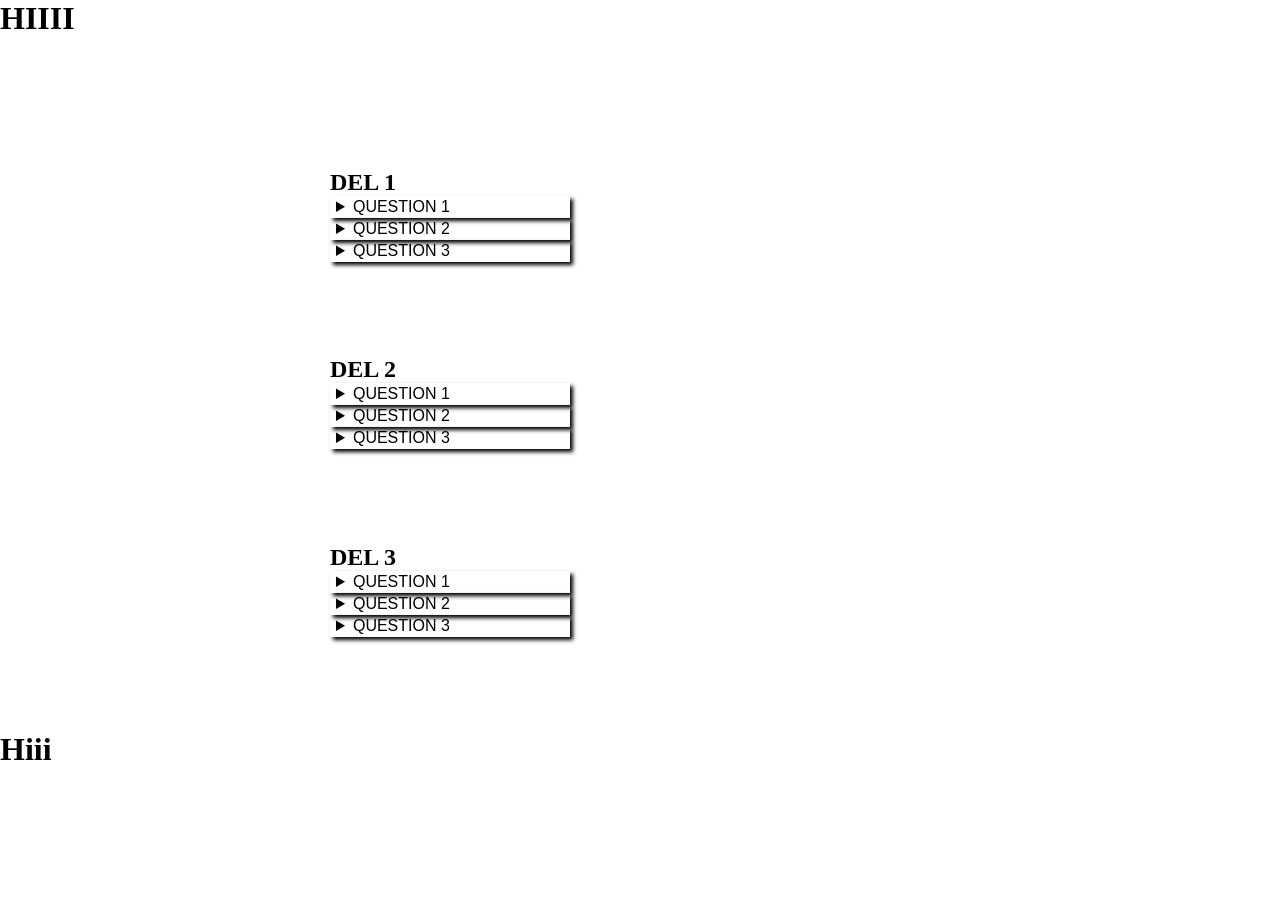
==== src/html/section_example.html @ 6439ff92 "Experianced the changes between stuff" ====
<!doctype html>
<html lang="en">
  <head>
    <meta charset="UTF-8" />
    <meta name="viewport" content="width=device-width, initial-scale=1.0" />
    <title>Document</title>
    <link rel="stylesheet" href="../css/style.css" />
    <link rel="stylesheet" href="../css/question_style.css" />
    <link rel="stylesheet" href="../css/grid_styles.css" />
  </head>
  <body>
    <header>
      <h1>HIIII</h1>
    </header>
    <main>
      <section id="biography-section">
        <h1>DEL 1</h1>

        <details>
          <summary>QUESTION 1</summary>
          <p>
            Epcot is a theme park at Walt Disney World Resort featuring exciting
            attractions, international pavilions, award-winning fireworks and
            seasonal special events.
          </p>
        </details>

        <details>
          <summary>QUESTION 2</summary>
          <p>
            Epcot is a theme park at Walt Disney World Resort featuring exciting
            attractions, international pavilions, award-winning fireworks and
            seasonal special events.
          </p>
        </details>

        <details>
          <summary>QUESTION 3</summary>
          <p>
            Epcot is a theme park at Walt Disney World Resort featuring exciting
            attractions, international pavilions, award-winning fireworks and
            seasonal special events.
          </p>
        </details>
      </section>
      <section id="interests-section">
        <h1>DEL 2</h1>

        <details>
          <summary>QUESTION 1</summary>
          <p>
            Epcot is a theme park at Walt Disney World Resort featuring exciting
            attractions, international pavilions, award-winning fireworks and
            seasonal special events.
          </p>
        </details>

        <details>
          <summary>QUESTION 2</summary>
          <p>
            Epcot is a theme park at Walt Disney World Resort featuring exciting
            attractions, international pavilions, award-winning fireworks and
            seasonal special events.
          </p>
        </details>

        <details>
          <summary>QUESTION 3</summary>
          <p>
            Epcot is a theme park at Walt Disney World Resort featuring exciting
            attractions, international pavilions, award-winning fireworks and
            seasonal special events.
          </p>
        </details>
      </section>

      <section id="goal-section">
        <h1>DEL 3</h1>

        <details>
          <summary>QUESTION 1</summary>
          <p>
            Epcot is a theme park at Walt Disney World Resort featuring exciting
            attractions, international pavilions, award-winning fireworks and
            seasonal special events.
          </p>
        </details>

        <details>
          <summary>QUESTION 2</summary>
          <p>
            Epcot is a theme park at Walt Disney World Resort featuring exciting
            attractions, international pavilions, award-winning fireworks and
            seasonal special events.
          </p>
        </details>

        <details>
          <summary>QUESTION 3</summary>
          <p>
            Epcot is a theme park at Walt Disney World Resort featuring exciting
            attractions, international pavilions, award-winning fireworks and
            seasonal special events.
          </p>
        </details>
      </section>
    </main>
    <footer>
      <h1>Hiii</h1>
    </footer>
  </body>
</html>
---- src/css/style.css ----
*,
*::before,
*::after {
    box-sizing: border-box;
    margin: 0;
    padding: 0;
}

:root[data-theme="light"] {
  --text: #080a0c;
  --background: #f6f8f9;
  --primary: #09253e;
  --secondary: #99b7d1;
  --accent: #6a9cc8;
}

:root[data-theme="dark"] {
  --text: #f3f5f7;
  --background: #060809;
  --primary: #c1ddf6;
  --secondary: #2e4c66;
  --accent: #376995;
}
---- src/css/question_style.css ----
details {
  font:
    16px "Open Sans",
    "Calibri",
    sans-serif;
  width: 620px;
}

details > summary {
  padding: 2px 6px;
  width: 15em;
  background-color: --background;
  border: none;
  box-shadow: 3px 3px 4px black;
  cursor: pointer;
}

details > p {
  border-radius: 0 0 10px 10px;
  background-color: --background;
  padding: 2px 6px;
  box-shadow: 3px 3px 4px black;
}
---- src/css/grid_styles.css ----
body {
  width: 100dvw;
  height: 100dvh;
  display: grid;
  grid-template-columns: 0.3fr 1fr 0.3fr;
  grid-template-rows: 0 0.3fr 1fr 0.3fr 0;
  grid-column-gap: 0px;
  grid-row-gap: 0px;
}

header {
  grid-area: 2 / 1 / 3 / 4;
}

main {
  grid-area: 3 / 2 / 4 / 3;
  display: grid;
  grid-template-columns: repeat(3, 1fr);
  grid-template-rows: 0 repeat(3, 1fr) 0;
  grid-column-gap: 0px;
  grid-row-gap: 0px;
}

footer {
  grid-area: 4 / 1 / 5 / 4;
}

#biography-section {
  grid-area: 2 / 2 / 3 / 3;
}

#interests-section {
  grid-area: 3 / 2 / 4 / 3;
}

#goal-section {
  grid-area: 4 / 2 / 5 / 3;
}
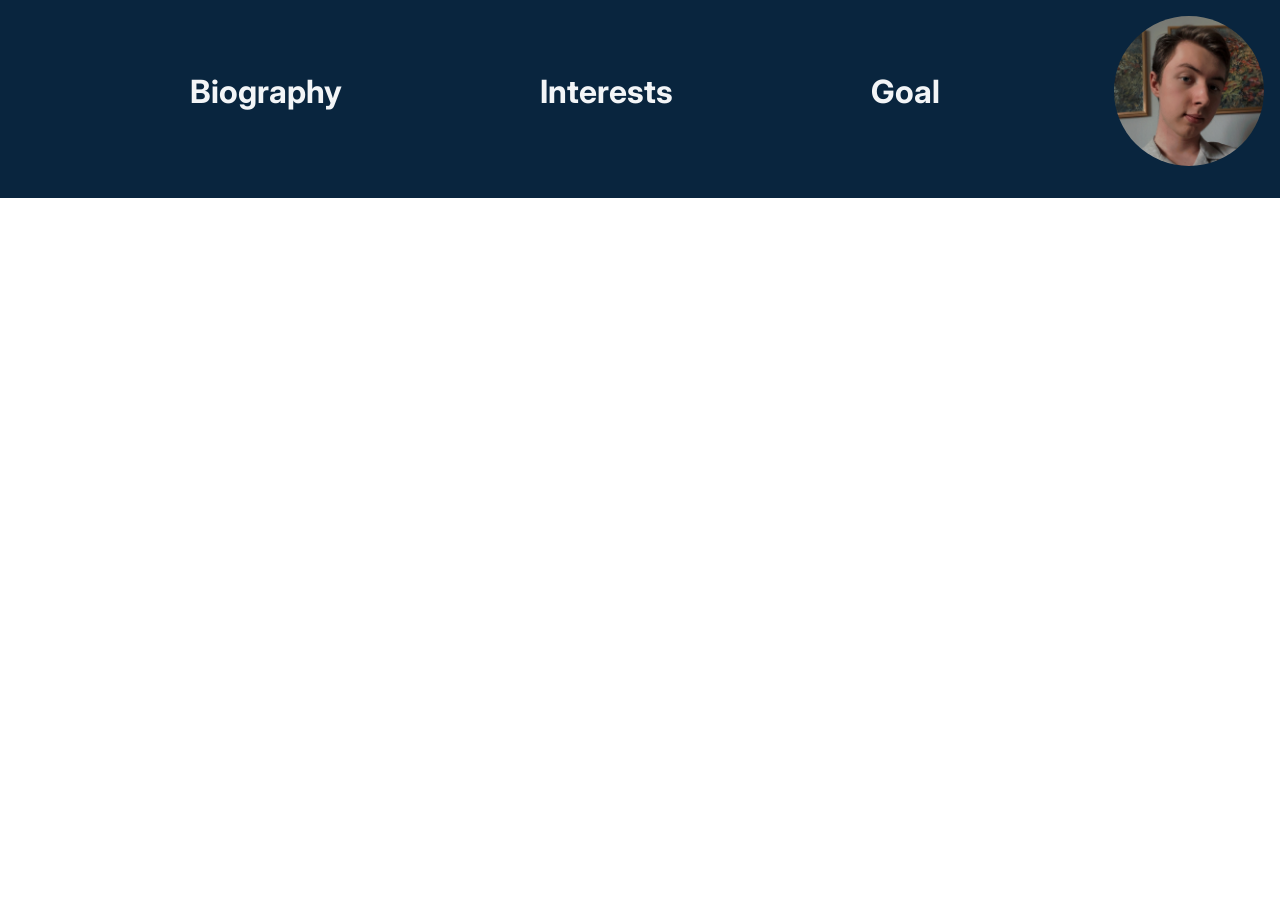
==== commit 7d0d3839: "Redoing the styles and layout" ====
--- a/src/html/section_example.html
+++ b/src/html/section_example.html
@@ -4,109 +4,32 @@
     <meta charset="UTF-8" />
     <meta name="viewport" content="width=device-width, initial-scale=1.0" />
     <title>Document</title>
+
+    <!-- FONT WEIGTH -->
+    <link rel="preconnect" href="https://fonts.googleapis.com">
+    <link rel="preconnect" href="https://fonts.gstatic.com" crossorigin>
+    <link href="https://fonts.googleapis.com/css2?family=Inter:ital,opsz,wght@0,14..32,100..900;1,14..32,100..900&display=swap" rel="stylesheet">
+
+
     <link rel="stylesheet" href="../css/style.css" />
-    <link rel="stylesheet" href="../css/question_style.css" />
-    <link rel="stylesheet" href="../css/grid_styles.css" />
+    <link rel="stylesheet" href="../css/nav-style.css" />
   </head>
   <body>
     <header>
-      <h1>HIIII</h1>
+      <nav id="nav-bar">
+        <div id="nav-link">
+          <a href="" class="page-link">Biography</a>
+          <a href="" class="page-link">Interests</a>
+          <a href="" class="page-link">Goal</a>
+        </div>
+          
+        <div id="profile-image-boreder">
+          <img src="../img/IMG_2744.JPG" sizes="" />
+        </div>
+      </nav>
     </header>
-    <main>
-      <section id="biography-section">
-        <h1>DEL 1</h1>
 
-        <details>
-          <summary>QUESTION 1</summary>
-          <p>
-            Epcot is a theme park at Walt Disney World Resort featuring exciting
-            attractions, international pavilions, award-winning fireworks and
-            seasonal special events.
-          </p>
-        </details>
 
-        <details>
-          <summary>QUESTION 2</summary>
-          <p>
-            Epcot is a theme park at Walt Disney World Resort featuring exciting
-            attractions, international pavilions, award-winning fireworks and
-            seasonal special events.
-          </p>
-        </details>
-
-        <details>
-          <summary>QUESTION 3</summary>
-          <p>
-            Epcot is a theme park at Walt Disney World Resort featuring exciting
-            attractions, international pavilions, award-winning fireworks and
-            seasonal special events.
-          </p>
-        </details>
-      </section>
-      <section id="interests-section">
-        <h1>DEL 2</h1>
-
-        <details>
-          <summary>QUESTION 1</summary>
-          <p>
-            Epcot is a theme park at Walt Disney World Resort featuring exciting
-            attractions, international pavilions, award-winning fireworks and
-            seasonal special events.
-          </p>
-        </details>
-
-        <details>
-          <summary>QUESTION 2</summary>
-          <p>
-            Epcot is a theme park at Walt Disney World Resort featuring exciting
-            attractions, international pavilions, award-winning fireworks and
-            seasonal special events.
-          </p>
-        </details>
-
-        <details>
-          <summary>QUESTION 3</summary>
-          <p>
-            Epcot is a theme park at Walt Disney World Resort featuring exciting
-            attractions, international pavilions, award-winning fireworks and
-            seasonal special events.
-          </p>
-        </details>
-      </section>
-
-      <section id="goal-section">
-        <h1>DEL 3</h1>
-
-        <details>
-          <summary>QUESTION 1</summary>
-          <p>
-            Epcot is a theme park at Walt Disney World Resort featuring exciting
-            attractions, international pavilions, award-winning fireworks and
-            seasonal special events.
-          </p>
-        </details>
-
-        <details>
-          <summary>QUESTION 2</summary>
-          <p>
-            Epcot is a theme park at Walt Disney World Resort featuring exciting
-            attractions, international pavilions, award-winning fireworks and
-            seasonal special events.
-          </p>
-        </details>
-
-        <details>
-          <summary>QUESTION 3</summary>
-          <p>
-            Epcot is a theme park at Walt Disney World Resort featuring exciting
-            attractions, international pavilions, award-winning fireworks and
-            seasonal special events.
-          </p>
-        </details>
-      </section>
-    </main>
-    <footer>
-      <h1>Hiii</h1>
-    </footer>
+    
   </body>
 </html>
--- a/src/css/style.css
+++ b/src/css/style.css
@@ -4,20 +4,20 @@
     box-sizing: border-box;
     margin: 0;
     padding: 0;
+    font-family: "Inter", system-ui, sans-serif;
 }
 
-:root[data-theme="light"] {
-  --text: #080a0c;
+:root {
+  
+  --text-base-dark: #080a0c;
+  --text-base-light: #f3f5f7;
+  
+  --text-hover-light: #185286;  
+  --text-hover-dark: #171d23;  
+  
   --background: #f6f8f9;
   --primary: #09253e;
   --secondary: #99b7d1;
-  --accent: #6a9cc8;
-}
-
-:root[data-theme="dark"] {
-  --text: #f3f5f7;
-  --background: #060809;
-  --primary: #c1ddf6;
-  --secondary: #2e4c66;
-  --accent: #376995;
+  
+  
 }
--- a/src/css/nav-style.css
+++ b/src/css/nav-style.css
@@ -0,0 +1,55 @@
+/* PROFILE PICTURE STYLEING */
+
+#profile-image-boreder {
+    width: 150px;
+    height: 150px;
+    border-radius: 50%;
+    overflow: hidden;
+
+    img {
+        width: 100%;
+        height: 100%;
+        object-fit: cover;
+
+        object-position: 75% 25%;
+    }
+}
+
+/* LINK STYLE */
+.page-link{
+    padding: 1.5rem;
+    font-weight: bolder;
+    font-size: xx-large;
+    text-decoration: none;
+    color: var(--text-base-light);
+}
+
+.page-link:hover {
+    
+    color: var(--text-hover-light)
+}
+
+header {
+    background-color: var(--primary);
+}
+
+/* NAVIGATION BAR STYELING */
+
+#nav-bar {
+    display: flex;
+    padding: 1rem;
+    padding-bottom: 2rem;
+
+    justify-content: space-between;
+}
+
+#nav-link {
+    display: flex;
+    justify-content: space-evenly;
+    align-items: center;
+    flex: 1;
+}
+
+
+
+
